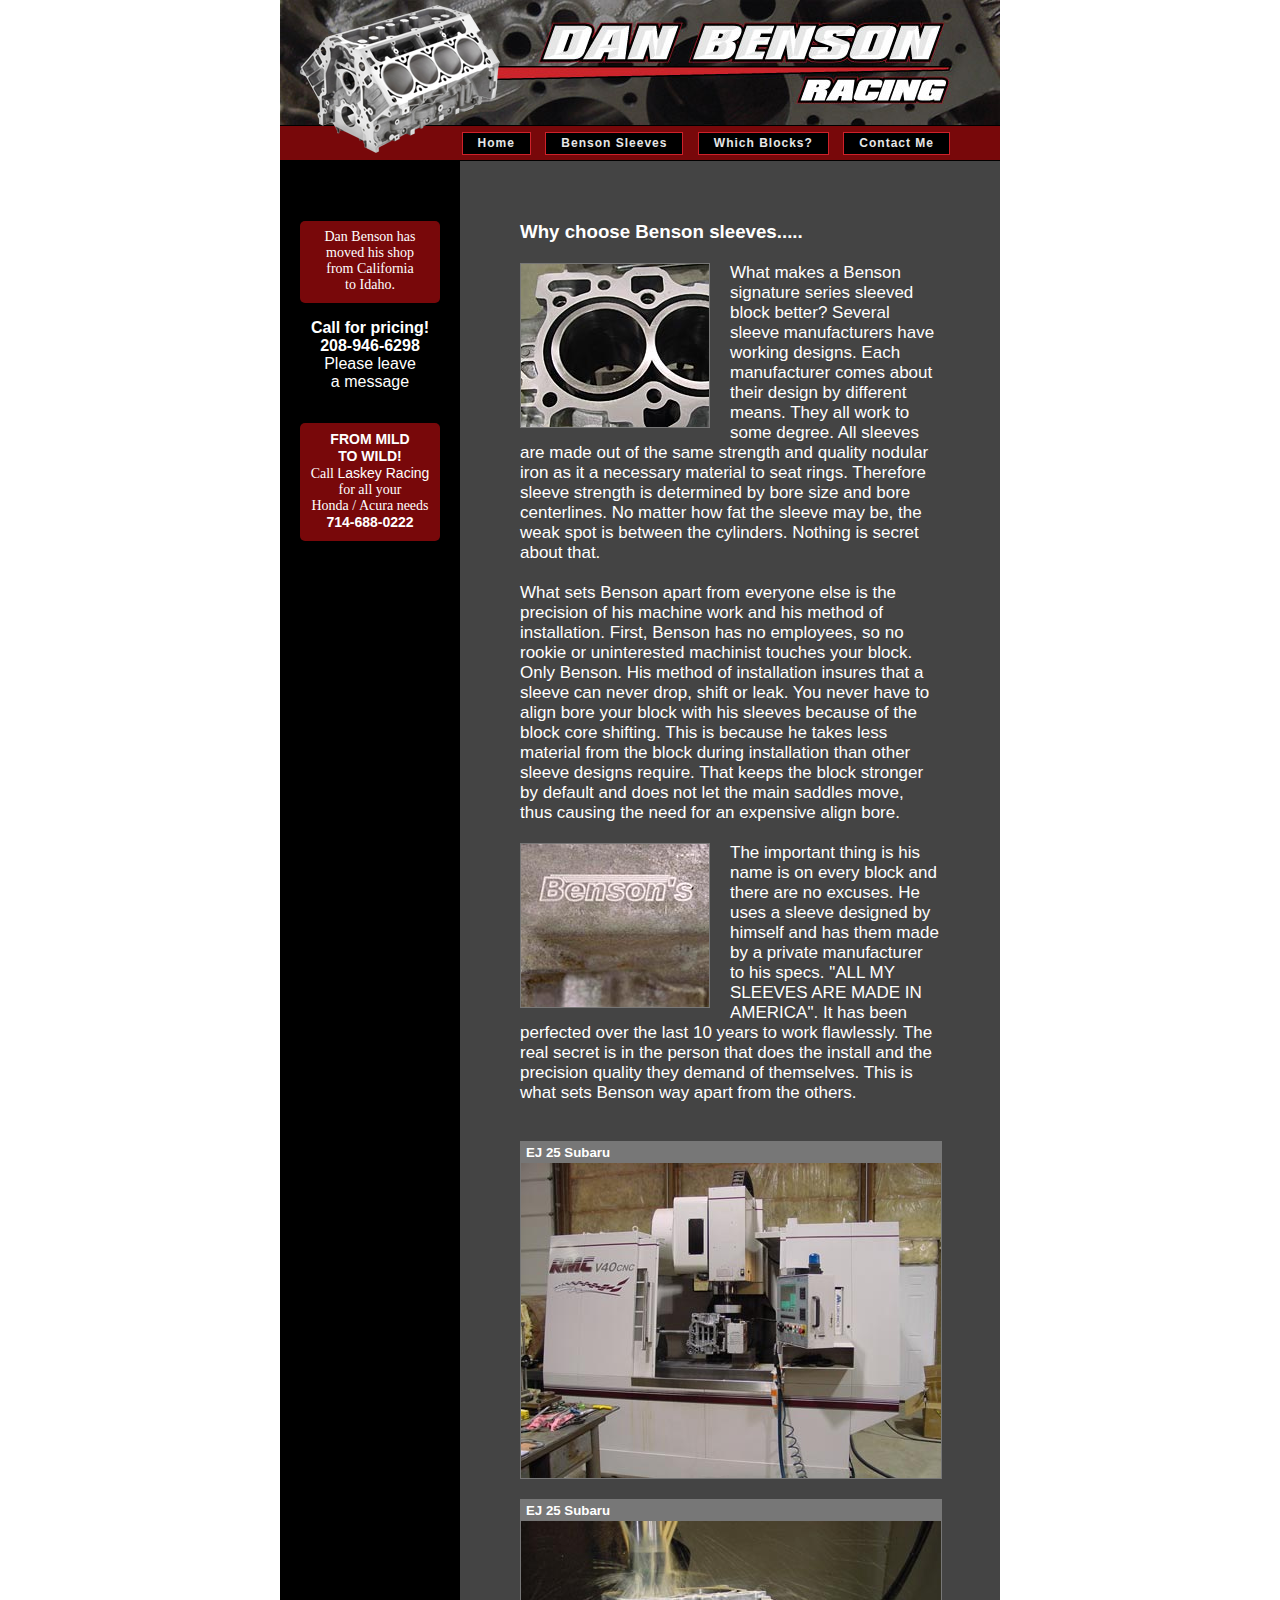
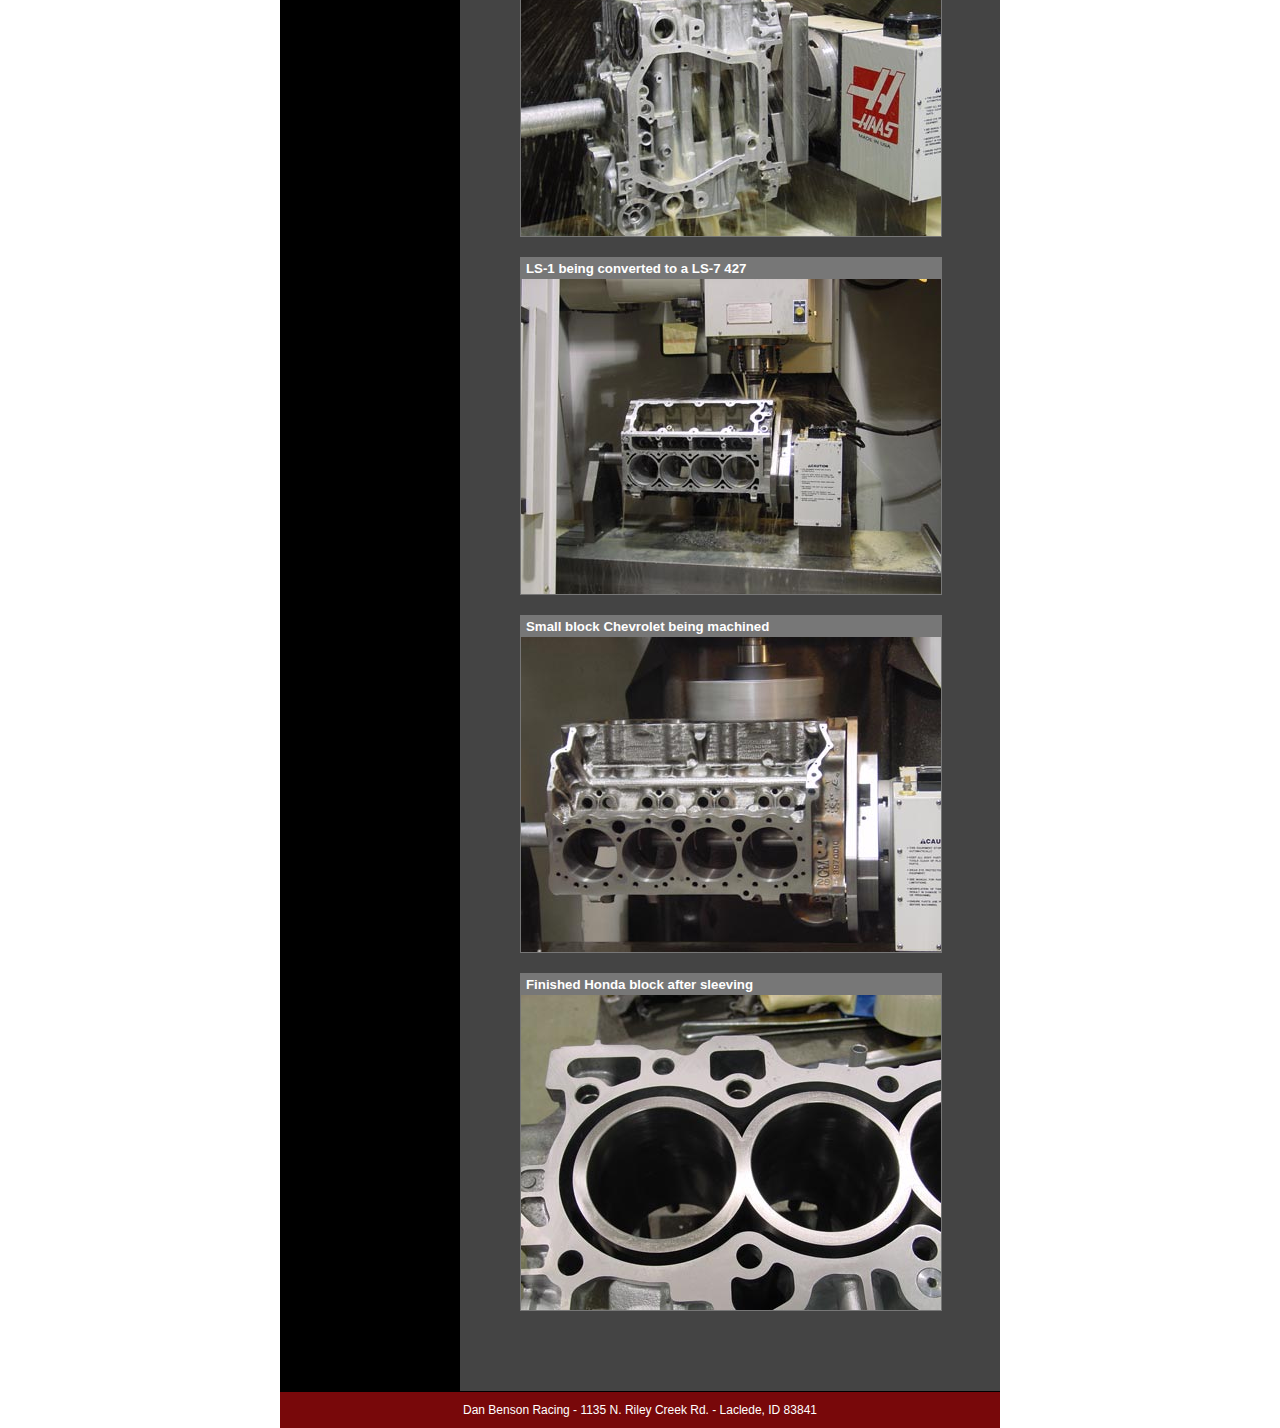
==== benson-sleeves.html @ 895d5a0f "initial commit of all files" ====
<!DOCTYPE html PUBLIC "-//W3C//DTD XHTML 1.0 Strict//EN"
    "http://www.w3.org/TR/xhtml1/DTD/xhtml1-strict.dtd">
<html xmlns="http://www.w3.org/1999/xhtml">
  <head>
    <title>
      Dan Benson Racing - Benson Signature Series Block Sleeves
    </title>
    <link rel="stylesheet" type="text/css" href="benson2.css" />
    <script type="text/javascript" src="js/jquery-1.3.2.min.js">
</script>
    <script type="text/javascript" src="ie_noclick.js">
</script><!--[if IE 6]>
                <link rel="stylesheet" href="ie6.css" />
        <script src="js/DD_belatedPNG_0.0.8a-min.js"></script>
        <script>
            DD_belatedPNG.fix('img');
        </script>
        <![endif]-->
  </head>
  <body>
    <div id="wrapper">
      <div id="header">
        <img src="images/engine.png" alt="Image" />
      </div><!--end header-->
      <div id="menu">
        <ul>
<li><a href="index.html"class="menu">Home</a></li>
<li><a href="benson-sleeves.html"class="menu">Benson Sleeves</a></li>
<li><a href="engine-blocks.html"class="menu">Which Blocks?</a></li>
<li><a href="contact.html"class="menu">Contact Me</a></li>
        </ul>
      </div><!--end menu-->
      <div id="content">
	<div id="sidebar">
	<div id="sidebar-content">
	<div class="textbox">
	<p>Dan Benson has<br />
moved his shop<br />
from California<br />
to Idaho.<br />
</div><!--end textbox-->
<br />

<div id="address">
<p><strong>Call for pricing!<br />
208-946-6298</strong><br />
Please leave<br/>a message</p><br />
</div><!--end address-->
<br/>

<div class="textbox">
<p><strong>FROM MILD<br/>
TO WILD!</strong><br/>
Call <a href="http://www.laskeyracing.com/shop/shop.htm">Laskey Racing</a><br/>
for all your<br/>Honda / Acura needs<br/>
<strong>714-688-0222</strong></p>
</div><!--end textbox-->

	</div><!--end sidebar-content-->
	</div><!--end sidebar-->
        <div id="main">
          <h3>
            Why choose Benson sleeves.....
          </h3><img src="images/sleeve.jpg" class="inline-photo" alt="Image" />
          <p>
            What makes a Benson signature series sleeved block better? Several sleeve manufacturers have working designs. Each manufacturer comes about their design by different means. They all work to some degree. All sleeves are made out of the same strength and quality nodular iron as it a necessary material to seat rings. Therefore sleeve strength is determined by bore size and bore centerlines. No matter how fat the sleeve may be, the weak spot is between the cylinders. Nothing is secret about that.
          </p>
          <p>
            What sets Benson apart from everyone else is the precision of his machine work and his method of installation. First, Benson has no employees, so no rookie or uninterested machinist touches your block. Only Benson. His method of installation insures that a sleeve can never drop, shift or leak. You never have to align bore your block with his sleeves because of the block core shifting. This is because he takes less material from the block during installation than other sleeve designs require. That keeps the block stronger by default and does not let the main saddles move, thus causing the need for an expensive align bore.
          </p><img src="images/bensons.jpg" class="inline-photo" alt="Image" />
          <p>
            The important thing is his name is on every block and there are no excuses. He uses a sleeve designed by himself and has them made by a private manufacturer to his specs. "ALL MY SLEEVES ARE MADE IN AMERICA". It has been perfected over the last 10 years to work flawlessly. The real secret is in the person that does the install and the precision quality they demand of themselves. This is what sets Benson way apart from the others.
          </p><br />
          <div class="product">
            <h5>
              EJ 25 Subaru
            </h5><img src="images/image1.jpg" alt="Image" />
          </div><!--end product-->
          <div class="product">
            <h5>
              EJ 25 Subaru
            </h5><img src="images/image2.jpg" alt="Image" />
          </div><!--end product-->
          <div class="product">
            <h5>
              LS-1 being converted to a LS-7 427
            </h5><img src="images/image3.jpg" alt="Image" />
          </div><!--end product-->
          <div class="product">
            <h5>
              Small block Chevrolet being machined
            </h5><img src="images/image4.jpg" alt="Image" />
          </div><!--end product-->
          <div class="product">
            <h5>
              Finished Honda block after sleeving
            </h5><img src="images/image5.jpg" alt="Image" />
          </div><!--end product-->
        </div><!--end main-->
      </div><!--end content-->
      <div id="footer">
        <p>
          Dan Benson Racing - 1135 N. Riley Creek Rd. - Laclede, ID 83841
        </p>
      </div><!--end footer-->
    </div><!--end wrapper-->
  </body>
</html>
---- benson2.css ----
* {
margin: 0;
padding: 0;
border: none;
}

body
* {
margin: 0;
padding: 0;
font-family: Arial, Helvetica, sans-serif;
}

#wrapper {
margin: auto;
width: 720px;
background-color: #000;
}


/* HEADER */

#header {
background: url('images/header2.jpg') no-repeat;
width: 720px;
height: 125px;
position: relative;
}

#header img {
position: absolute;
top: 5px;
left: 20px;
}

/* NAVIGATION MENU */

#menu {
background-color: #78080A;
border-top: #000000 1px solid;
border-bottom: #000000 1px solid;
height: 34px;
}

#menu ul{
float: right;
padding-right: 40px;
}

#menu li{
list-style-type: none;
display: inline;
}

.menu {
font-family: arial, verdana, helvetica, sans-serif;
font-size: 9pt;
font-weight: bold;
letter-spacing: 1px;
padding-top: 3px;
padding-bottom: 4px;
padding-left: 15px;
padding-right: 15px;
margin-right: 10px;
cursor:pointer;
text-align: center;
line-height: 34px;
white-space:nowrap;
border-top: #CF212A 1px solid;
border-left: #CF212A 1px solid;
border-bottom: #CF212A 1px solid;
border-right: #CF212A 1px solid;
text-decoration: none;
}


a.menu:link {
background-color:#000000;
color: #E7E7E7;
}

a.menu:visited {
background-color:#000000;
color: #E7E7E7;
}

a.menu:active { 
background-color:#000000;
color: #E7E7E7;
}

a.menu:hover {
background-color:#000000;
color: #FFFFFF;
border: #FFFFFF 1px solid;
}



/* CONTENT AREA */

#content {
background-color: black;
width: 720px;
overflow: hidden;
}

#sidebar {
text-align: center;
background-color: black;
float: left;
width: 180px;
}

#sidebar-content {
margin-top: 60px;
font-size: 14px;
color: white;
}

#sidebar-content a {
text-decoration: none;
color: white;
}

#sidebar-content a:hover {
text-decoration: underline;
}

.textbox {
width: 140px;
background-color: #78080A;
margin: auto;
padding-bottom: 10px;
overflow: hidden;
-moz-border-radius: 5px;
-webkit-border-radius: 5px;
}

.textbox p {
font-family: Times, serif;
overflow: hidden;
margin-top: 8px;
}

#address p {
font-size: 16px;
}

#main {
float: left;
width: 420px;
background-color: #444444;
padding: 60px;
color: white;
overflow: hidden;
}

#main p {
font-size: 17px;
padding-top: 20px;
line-height: 20px;
}

#engines p {
font-size: 13px;
}

#contact {
border: solid 1px #777777;
padding-bottom: 20px;
}

#contact p {
padding-left: 20px;
padding-right: 20px;
}

.inline-photo {
float: left;
margin: 20px 20px 8px 0px;
border: solid 1px #777777;
}

.product {
width: 420px;
border: solid 1px #777777;
margin-bottom: 20px;
margin-top: 20px;
}

.product img {
width: 420px;
margin-bottom: 0;
padding-bottom: 0;
vertical-align: bottom;
}

.product h5 {
background: #777777;
padding: 3px 3px 3px 5px;
}


/* FOOTER */

#footer {
width: 720px;
height: 36px;
border-top: #000000 1px solid;
background: #78080A;
}

#footer p {
font-size: 12px;
line-height: 36px;
text-align: center;
color: white;
}
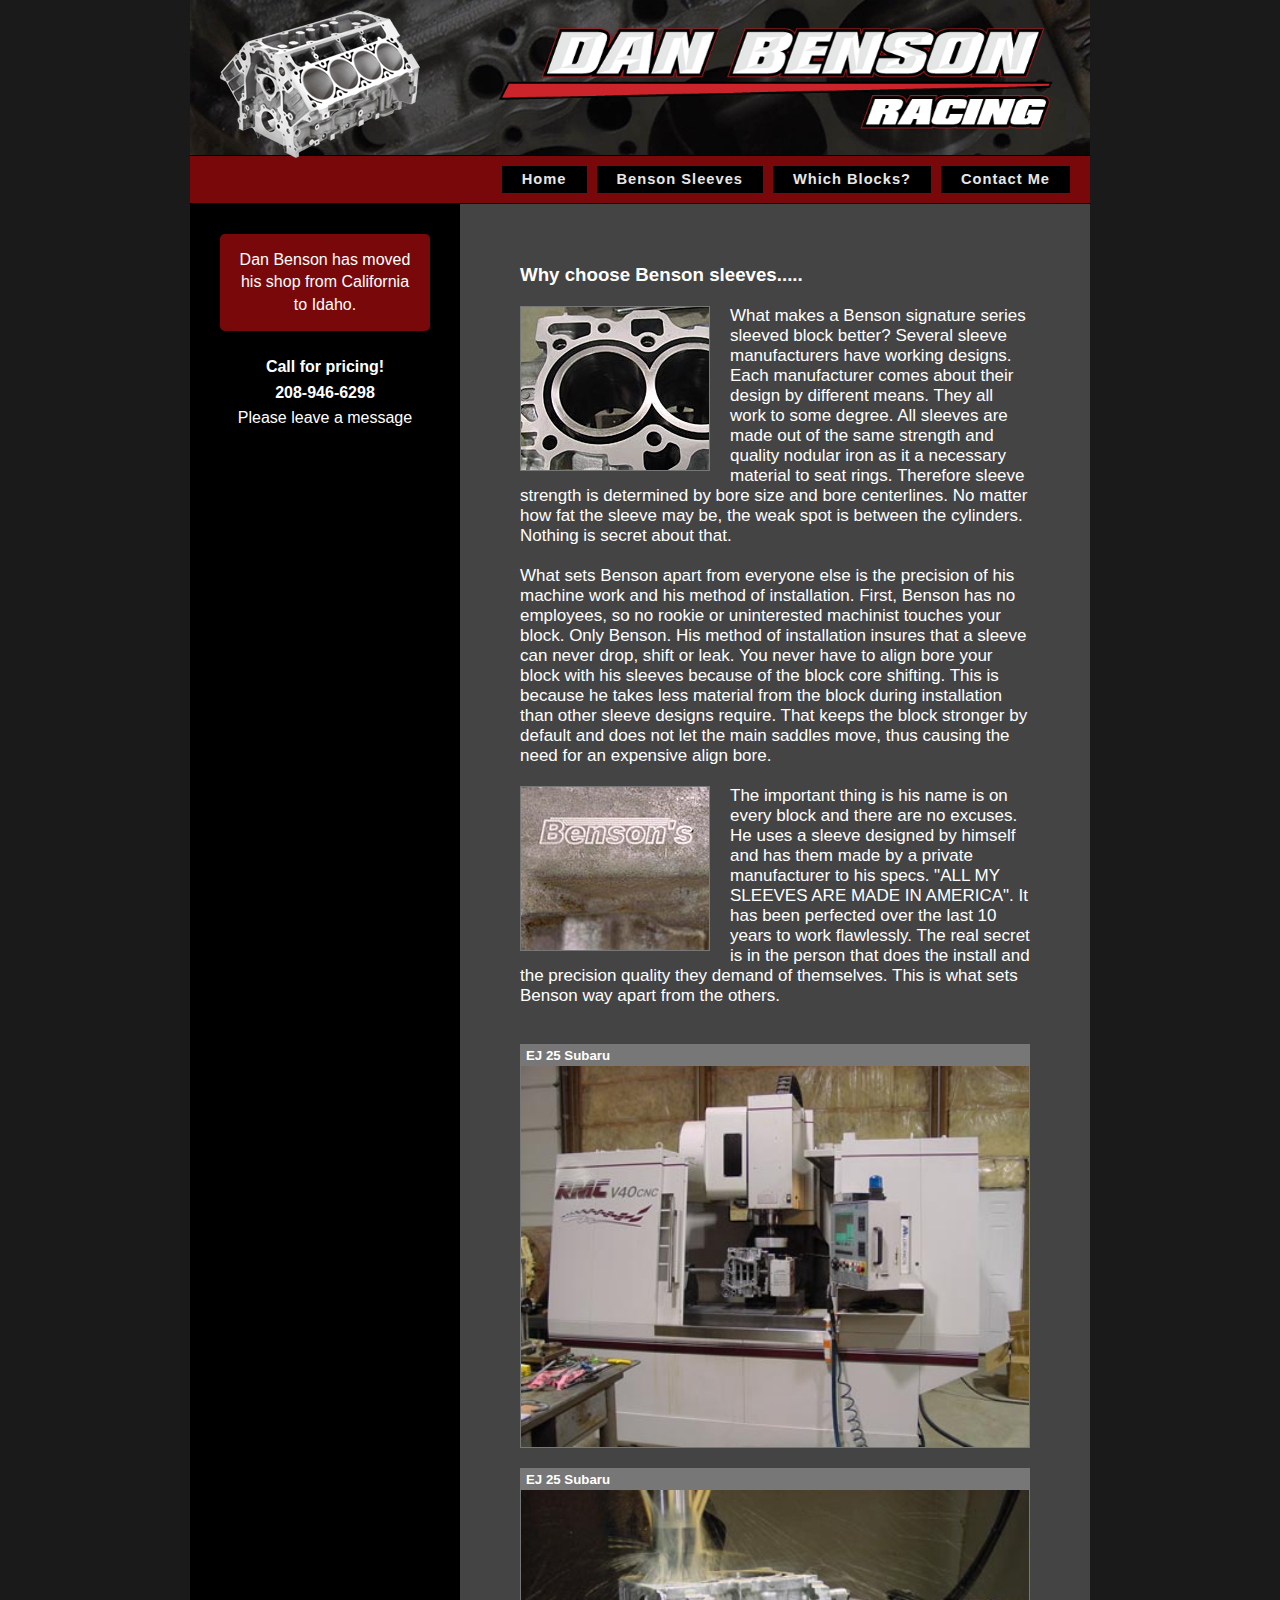
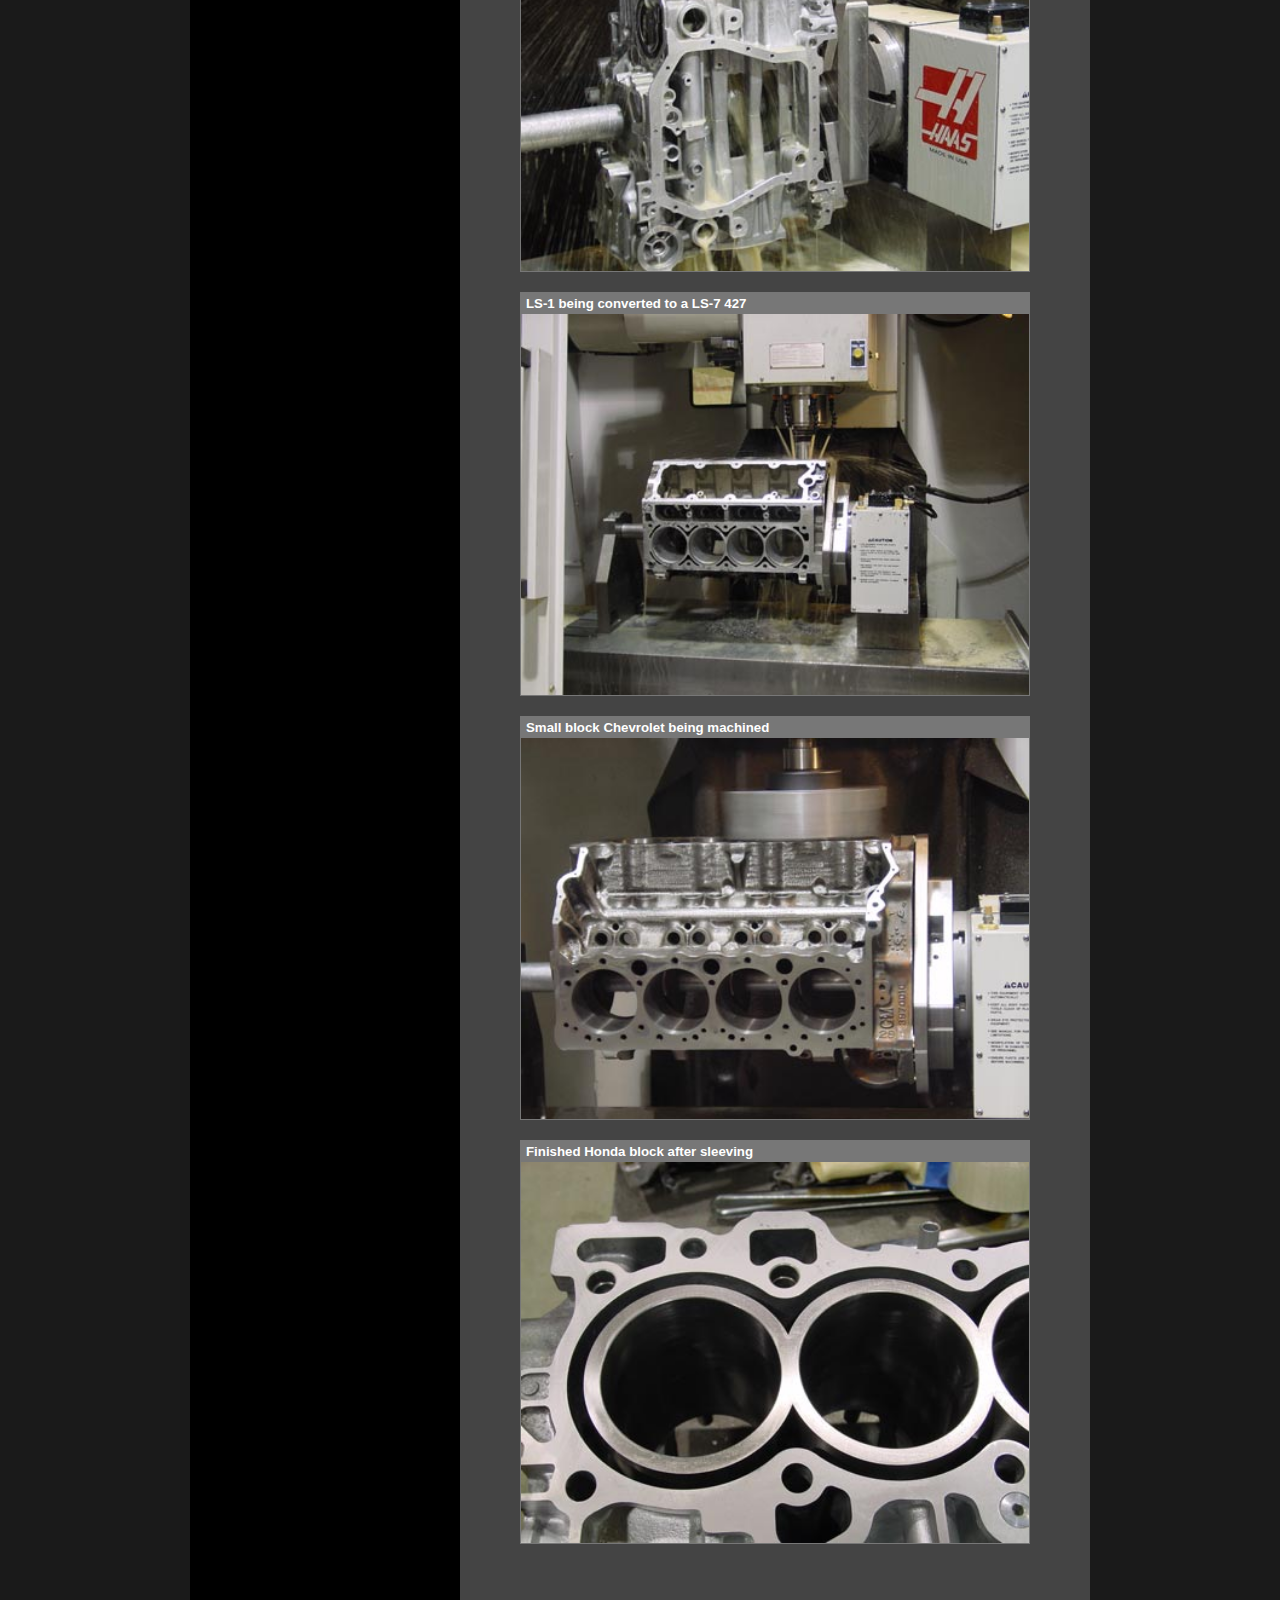
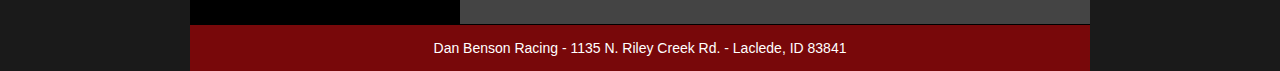
==== commit 0e1fe379: "new styles are in place - still needs sticky footer" ====
--- a/benson-sleeves.html
+++ b/benson-sleeves.html
@@ -1,64 +1,44 @@
-<!DOCTYPE html PUBLIC "-//W3C//DTD XHTML 1.0 Strict//EN"
-    "http://www.w3.org/TR/xhtml1/DTD/xhtml1-strict.dtd">
-<html xmlns="http://www.w3.org/1999/xhtml">
+<!DOCTYPE html>
+<html>
   <head>
     <title>
       Dan Benson Racing - Benson Signature Series Block Sleeves
     </title>
-    <link rel="stylesheet" type="text/css" href="benson2.css" />
-    <script type="text/javascript" src="js/jquery-1.3.2.min.js">
-</script>
-    <script type="text/javascript" src="ie_noclick.js">
-</script><!--[if IE 6]>
-                <link rel="stylesheet" href="ie6.css" />
-        <script src="js/DD_belatedPNG_0.0.8a-min.js"></script>
-        <script>
-            DD_belatedPNG.fix('img');
-        </script>
-        <![endif]-->
+    <link rel="stylesheet" type="text/css" href="css/benson2.css" />
+    <script type="text/javascript" src="js/jquery-1.3.2.min.js"></script>
+    <script type="text/javascript" src="ie_noclick.js"></script>
   </head>
   <body>
-    <div id="wrapper">
-      <div id="header">
-        <img src="images/engine.png" alt="Image" />
-      </div><!--end header-->
-      <div id="menu">
-        <ul>
-<li><a href="index.html"class="menu">Home</a></li>
-<li><a href="benson-sleeves.html"class="menu">Benson Sleeves</a></li>
-<li><a href="engine-blocks.html"class="menu">Which Blocks?</a></li>
-<li><a href="contact.html"class="menu">Contact Me</a></li>
-        </ul>
-      </div><!--end menu-->
-      <div id="content">
-	<div id="sidebar">
-	<div id="sidebar-content">
-	<div class="textbox">
-	<p>Dan Benson has<br />
-moved his shop<br />
-from California<br />
-to Idaho.<br />
-</div><!--end textbox-->
-<br />
-
-<div id="address">
-<p><strong>Call for pricing!<br />
-208-946-6298</strong><br />
-Please leave<br/>a message</p><br />
-</div><!--end address-->
-<br/>
-
-<div class="textbox">
-<p><strong>FROM MILD<br/>
-TO WILD!</strong><br/>
-Call <a href="http://www.laskeyracing.com/shop/shop.htm">Laskey Racing</a><br/>
-for all your<br/>Honda / Acura needs<br/>
-<strong>714-688-0222</strong></p>
-</div><!--end textbox-->
-
-	</div><!--end sidebar-content-->
-	</div><!--end sidebar-->
-        <div id="main">
+    <div class="wrapper">
+      <header>
+        <img src="images/engine.png" class="engine" alt="Engine block" />
+        <img src="images/dan-benson-racing-logo-800x207.png" class="logo" alt="Dan Benson Racing" />
+      </header>
+      <nav>
+			<ul>
+				<li><a href="index.html">Home</a></li>
+				<li><a href="benson-sleeves.html">Benson Sleeves</a></li>
+				<li><a href="engine-blocks.html">Which Blocks?</a></li>
+				<li><a href="contact.html">Contact Me</a></li>
+			</ul>
+      </nav>
+      <section class="content">
+		 <sidebar>
+		 	<div class="sidebar-content">
+			 	
+			 	<div class="widget textbox">
+					<p>Dan Benson has moved his shop from California to Idaho.<br />
+				</div><!--end widget-->
+				
+				<div class="widget address">
+					<p><strong>Call for pricing!</strong></p>
+					<p><strong>208-946-6298</strong></p>
+					<p>Please leave a message</p>
+				</div><!--end widget-->
+			
+			</div><!--end sidebar-content-->
+		</sidebar><!--end sidebar-->
+        <section class="main-content">
           <h3>
             Why choose Benson sleeves.....
           </h3><img src="images/sleeve.jpg" class="inline-photo" alt="Image" />
@@ -96,13 +76,13 @@
               Finished Honda block after sleeving
             </h5><img src="images/image5.jpg" alt="Image" />
           </div><!--end product-->
-        </div><!--end main-->
-      </div><!--end content-->
-      <div id="footer">
+        </section><!--end main-content-->
+      </section><!--end content-->
+      <footer>
         <p>
           Dan Benson Racing - 1135 N. Riley Creek Rd. - Laclede, ID 83841
         </p>
-      </div><!--end footer-->
+      </footer>
     </div><!--end wrapper-->
   </body>
 </html>
--- a/css/benson2.css
+++ b/css/benson2.css
@@ -0,0 +1,302 @@
+* {
+	margin: 0;
+	padding: 0;
+	border: none;
+	box-sizing: border-box;
+	-webkit-font-smoothing: antialiased;
+	-moz-osx-font-smoothing: grayscale;
+}
+
+body
+* {
+	margin: 0;
+	padding: 0;
+	font-family: Arial, Helvetica, sans-serif;
+}
+
+body {
+	background-color: #1a1a1a;
+}
+
+.wrapper {
+	margin: auto;
+	max-width: 900px;
+	background-color: #000;
+}
+
+
+/* HEADER */
+
+header {
+	background: url('../images/block-header-1200.jpg') no-repeat;
+	height: 120px;
+	position: relative;
+	background-size: cover;
+}
+
+header .engine {
+	display: none;
+}
+
+header img.logo {
+	width: 100%;
+}
+
+@media (min-width: 470px) {
+	header {
+		height: 155px;
+	}
+	header img.logo {
+		width: 100%;
+	}
+}
+
+@media (min-width: 700px) {
+	header {
+		width: 100%;
+		height: 155px;
+	}
+	header img.logo {
+		float: right;
+		height: 100%;
+		width: auto;
+	}
+}
+
+@media (min-width: 750px) {
+	header .engine {
+		display: block;
+		position: absolute;
+		top: 10px;
+		left: 10px;
+	}
+}
+
+@media (min-width: 790px) {
+	header .engine {
+		display: block;
+		position: absolute;
+		top: 10px;
+		left: 30px;
+	}
+}
+
+/* NAVIGATION MENU */
+
+nav {
+	background-color: #78080A;
+	border-top: #000000 1px solid;
+	border-bottom: #000000 1px solid;
+
+	clear: both;
+	overflow: hidden;
+}
+
+nav ul{
+	padding: 10px;
+	padding-bottom: 5px;
+	text-align: right;
+}
+
+nav li{
+	float: left;
+	list-style-type: none;
+	
+	font-size: 11pt;
+	font-weight: bold;
+	letter-spacing: 1px;
+	padding: 10px 10px 12px;
+	margin-right: 2%;
+	margin-left: 1%;
+	margin-bottom: 8px;
+	cursor:pointer;
+	text-align: center;
+	width: 48%;
+	white-space:nowrap;
+	/*border: 1px solid #CF212A;*/
+	text-decoration: none;
+	background-color: black;
+}
+
+nav li:nth-child(even) {
+	margin-right: 0;
+}
+
+nav li a {
+	text-decoration: none;
+}
+
+
+nav a:link {
+	background-color:#000000;
+	color: #E7E7E7;
+}
+
+nav a:visited {
+	background-color:#000000;
+	color: #E7E7E7;
+}
+
+nav a:active { 
+	background-color:#000000;
+	color: #E7E7E7;
+}
+
+nav a:hover {
+	background-color:#000000;
+	color: #FFFFFF;
+}
+
+@media (min-width: 700px) {
+	nav ul{
+	clear: both;
+	float: right;
+	padding: 10px;
+}
+	nav li {
+		width: auto;
+		display: inline-block;
+		margin-right: 10px;
+		margin-left: 0;
+		margin-bottom: 0px;
+		padding: 5px 20px 6px;
+	}
+	
+	nav li:nth-child(even) {
+		margin-right: 10px;
+	}
+	
+}
+
+/* CONTENT AREA */
+
+.content {
+width: 100%;
+clear: both;
+display: flex;
+}
+
+sidebar {
+	text-align: center;
+	background-color: black;
+	float: left;
+	width: 100%;
+	font-size: 16px;
+	color: white;
+	padding: 30px;
+}
+
+@media (min-width: 700px) {
+	sidebar {
+		width: 30%;
+	}
+}
+
+.widget {
+	width: 100%;
+	margin-bottom: 25px;
+}
+
+.widget:last-child {
+	margin-bottom: 0;
+}
+
+.widget p {
+	line-height:1.4;
+	margin-bottom: 3px;
+}
+
+.widget p:last-child {
+	margin-bottom: 0;
+}
+
+.textbox {
+	width: 100%;
+	background-color: #78080A;
+	padding: 15px;
+	-moz-border-radius: 5px;
+	-webkit-border-radius: 5px;
+}
+
+#address p {
+font-size: 16px;
+}
+
+.main-content {
+float: left;
+width: 100%;
+background-color: #444444;
+padding: 30px;
+color: white;
+}
+
+
+@media (min-width: 700px) {
+	.main-content {
+		width: 70%;
+		padding: 60px;
+	}
+}
+
+
+.main-content p {
+font-size: 17px;
+padding-top: 20px;
+line-height: 20px;
+}
+
+#engines p {
+font-size: 13px;
+}
+
+#contact {
+border: solid 1px #777777;
+padding-bottom: 20px;
+}
+
+#contact p {
+padding-left: 20px;
+padding-right: 20px;
+}
+
+.inline-photo {
+float: left;
+margin: 20px 20px 8px 0px;
+border: solid 1px #777777;
+}
+
+.product {
+width: 100%;
+border: solid 1px #777777;
+margin-bottom: 20px;
+margin-top: 20px;
+}
+
+.product img {
+width: 100%;
+margin-bottom: 0;
+padding-bottom: 0;
+vertical-align: bottom;
+}
+
+.product h5 {
+background: #777777;
+padding: 3px 3px 3px 5px;
+}
+
+
+/* FOOTER */
+
+footer {
+clear: both;
+width: 100%;
+border-top: #000000 1px solid;
+background-color: #78080A;
+padding: 15px;
+}
+
+footer p {
+font-size: 14px;
+text-align: center;
+color: white;
+}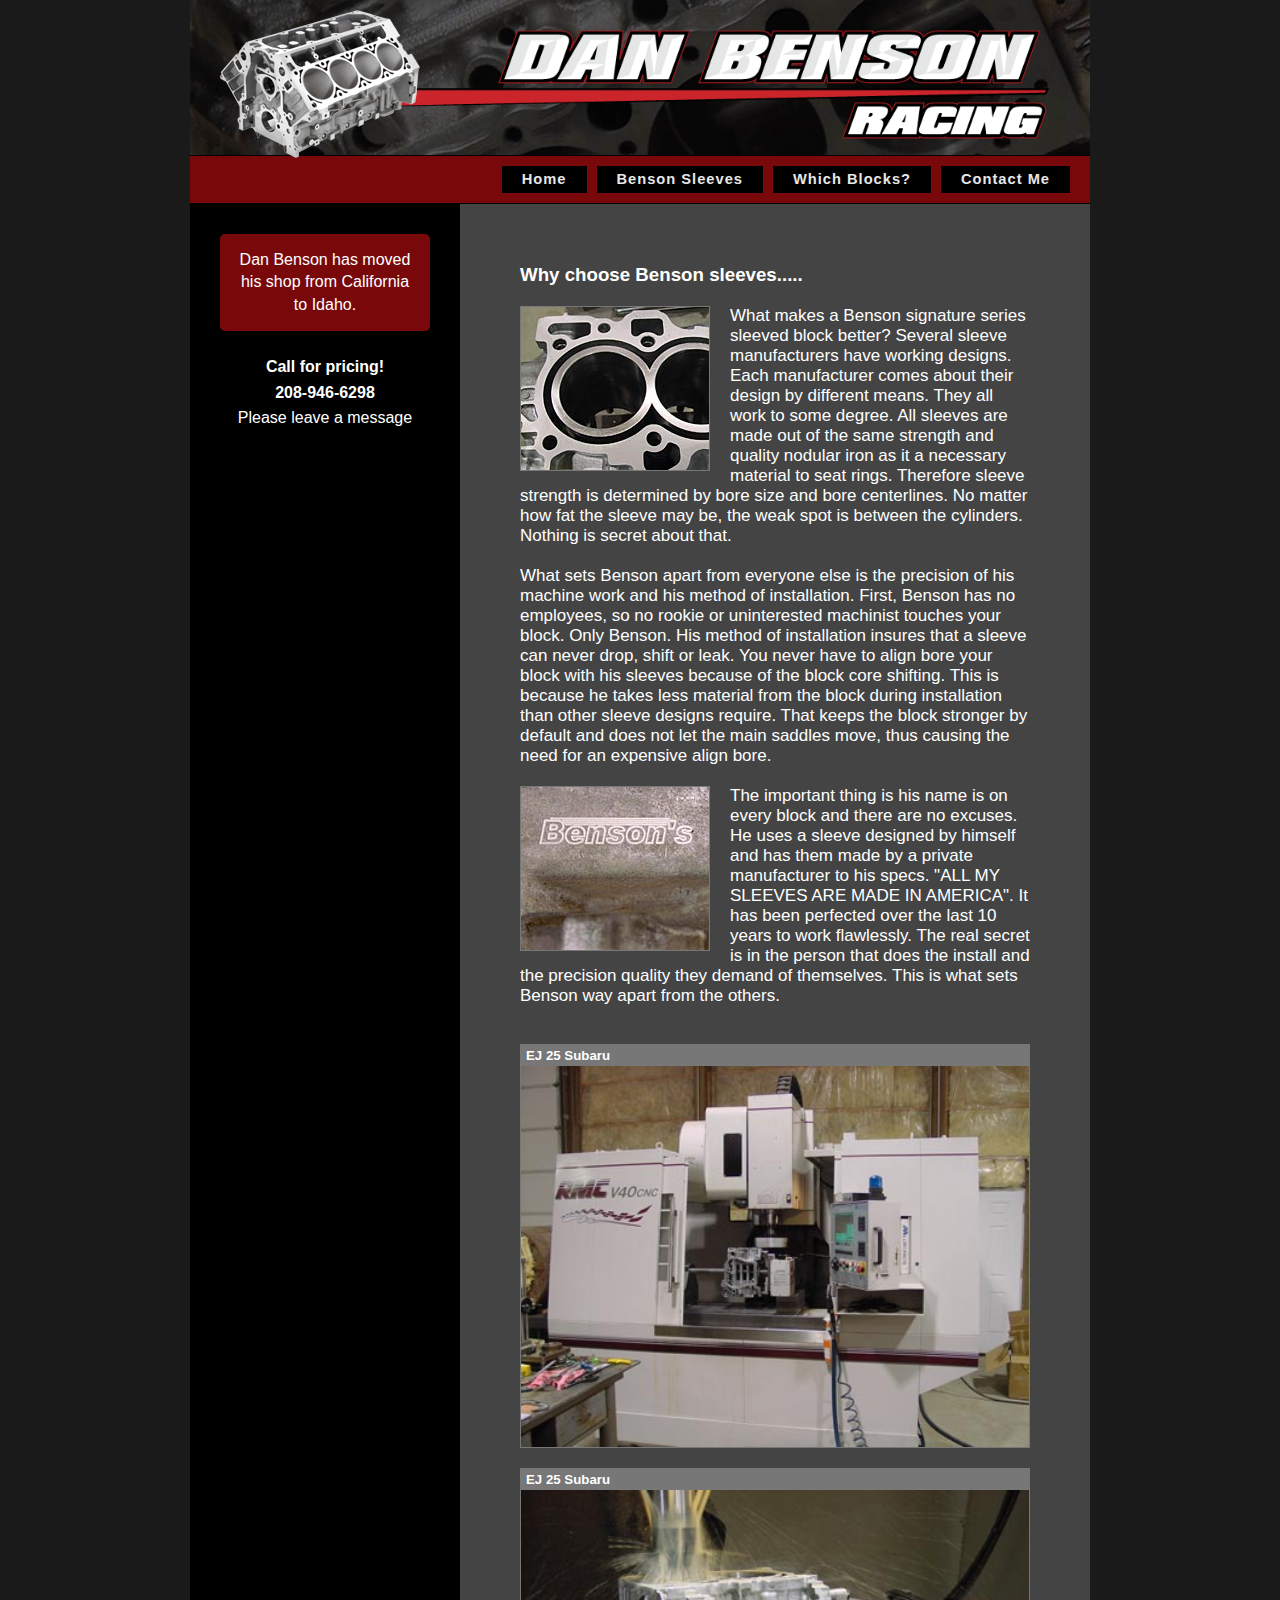
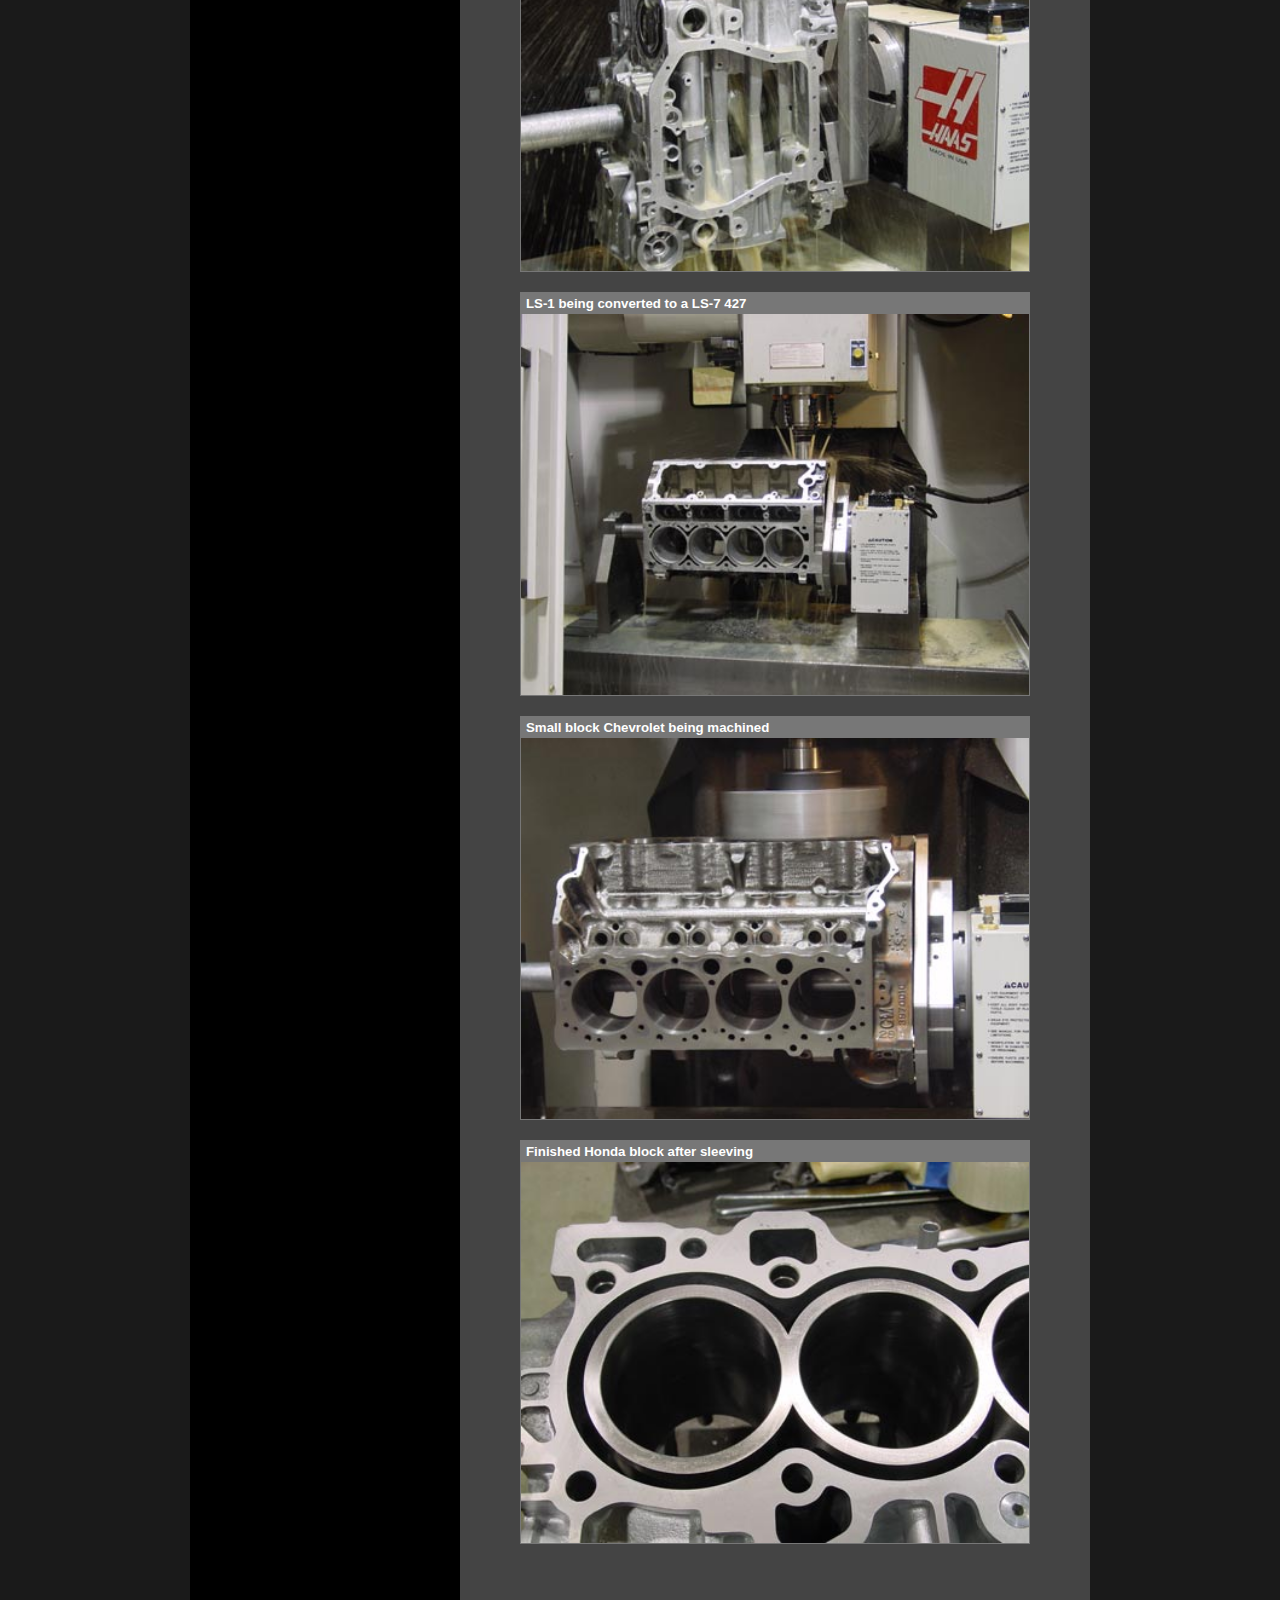
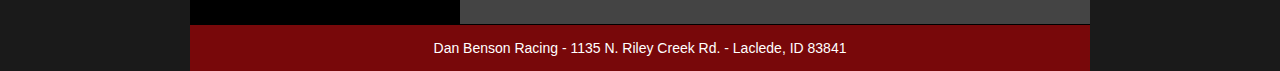
==== commit f3c0d704: "style tweaks for flexbox and header logo" ====
--- a/benson-sleeves.html
+++ b/benson-sleeves.html
@@ -6,13 +6,13 @@
     </title>
     <link rel="stylesheet" type="text/css" href="css/benson2.css" />
     <script type="text/javascript" src="js/jquery-1.3.2.min.js"></script>
-    <script type="text/javascript" src="ie_noclick.js"></script>
   </head>
   <body>
     <div class="wrapper">
       <header>
         <img src="images/engine.png" class="engine" alt="Engine block" />
-        <img src="images/dan-benson-racing-logo-800x207.png" class="logo" alt="Dan Benson Racing" />
+        <img src="images/dan-benson-racing-logo-800x207.png" class="logo narrow" alt="Dan Benson Racing" />
+        <img src="images/dan-benson-racing-logo-949x207.png" class="logo wide" alt="Dan Benson Racing" />
       </header>
       <nav>
 			<ul>
--- a/css/benson2.css
+++ b/css/benson2.css
@@ -21,7 +21,10 @@
 .wrapper {
 	margin: auto;
 	max-width: 900px;
+	min-height: 100vh;
 	background-color: #000;
+	display: flex;
+	flex-direction: column;
 }
 
 
@@ -38,8 +41,12 @@
 	display: none;
 }
 
-header img.logo {
+header img.logo.narrow {
 	width: 100%;
+}
+
+header img.logo.wide {
+	display: none;
 }
 
 @media (min-width: 470px) {
@@ -53,17 +60,18 @@
 
 @media (min-width: 700px) {
 	header {
-		width: 100%;
+
 		height: 155px;
 	}
-	header img.logo {
+	header img.logo.narrow {
+		display: none;
+	}
+	header img.logo.wide {
+		display: block;
 		float: right;
-		height: 100%;
-		width: auto;
-	}
-}
-
-@media (min-width: 750px) {
+		width: 85%;
+
+	}
 	header .engine {
 		display: block;
 		position: absolute;
@@ -171,15 +179,18 @@
 /* CONTENT AREA */
 
 .content {
+	flex: 2;
+display: flex;
+flex-direction: row;
+flex-wrap: wrap;
 width: 100%;
 clear: both;
-display: flex;
 }
 
 sidebar {
 	text-align: center;
 	background-color: black;
-	float: left;
+	flex: 1;
 	width: 100%;
 	font-size: 16px;
 	color: white;
@@ -223,7 +234,7 @@
 }
 
 .main-content {
-float: left;
+
 width: 100%;
 background-color: #444444;
 padding: 30px;
